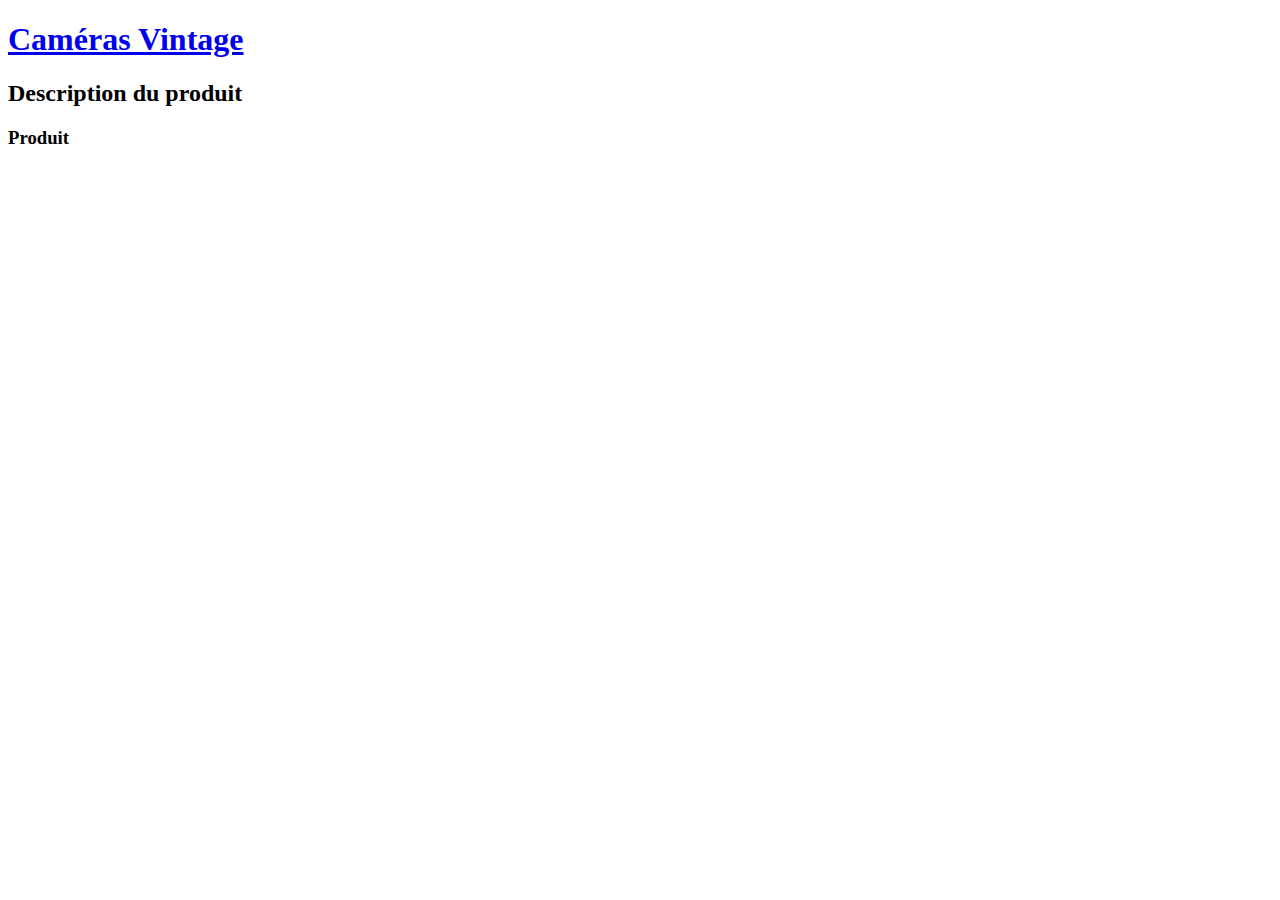
==== front-end/cart.html @ 8d1449d6 "Add" ====
<!DOCTYPE html>
<html lang="fr">
<head>
    <meta charset="UTF-8">
    <meta name="viewport" content="width=device-width, initial-scale=1.0">
    <title>Fiche produit</title>

    

</head>
<body>
    <header>
        <div>
            <a href="index.html"><h1>Caméras Vintage</h1></a>
        </div>
    </header>
    <main>
        <div>
            <div>
                <h2>Description du produit</h2>
                </div>                
        </div>
        <div>
            <h3>Produit</h3>
            <div>

                <template id="templateArticle">
                    <div class="product">
                        
                            <div>
                                <img id="product__card" class="product__card" src="" alt="">
                            </div>
                            <div class="product__info">
                                <div id="product__info__name" class="product__info__name"></div>
                                <div id="product__info__description" class="product__info__description"></div>
                                <div  id="product__info__price" class="product__info__price"></div>
                            </div>
                        
                    </div>
                </template>

            </div>
        </div>
    </main>
    <footer>
    </footer>
    
        <script src="scripts/cart.js"></script>

</body>
</html>
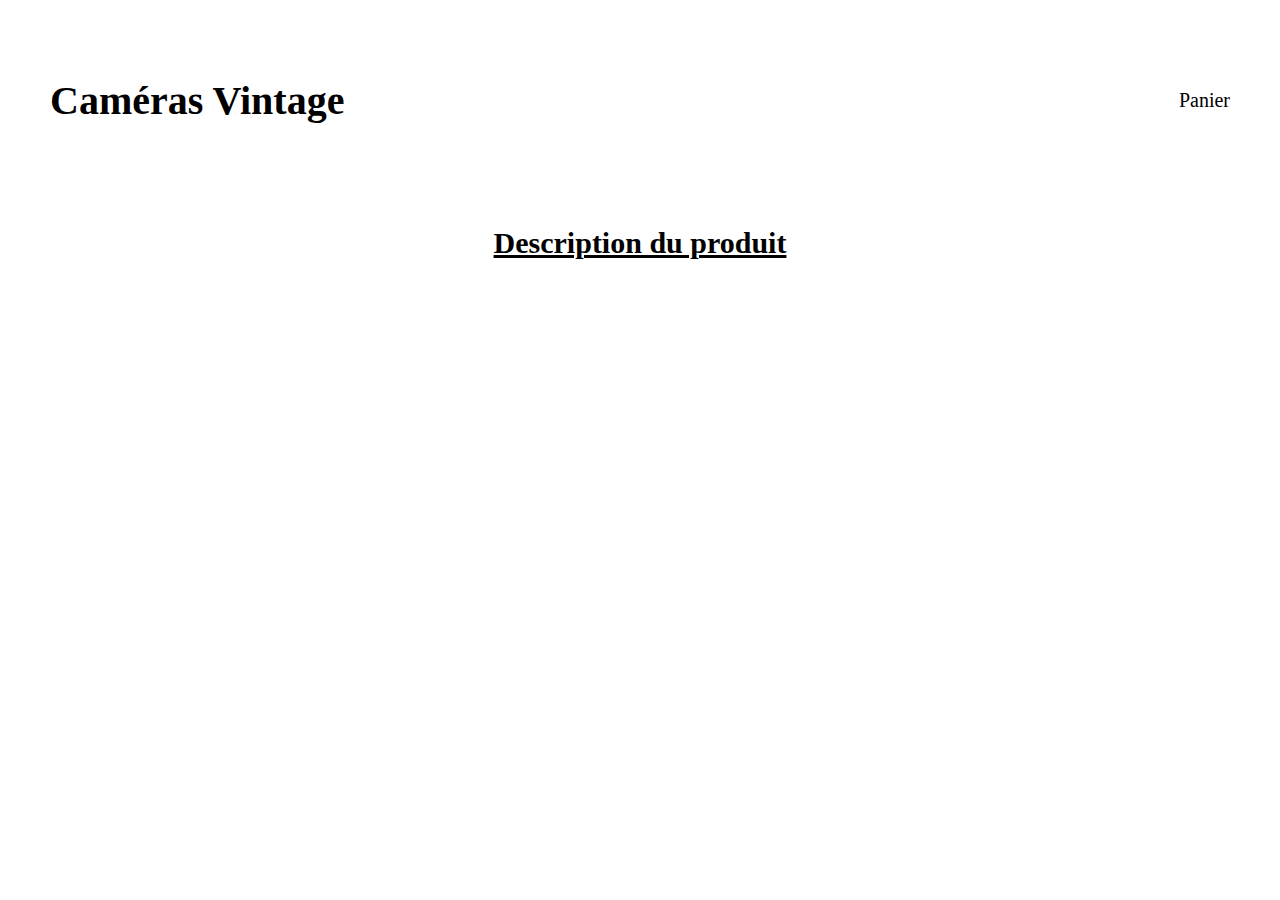
==== commit 3c4e7734: "cart fin" ====
--- a/front-end/cart.html
+++ b/front-end/cart.html
@@ -2,6 +2,7 @@
 <html lang="fr">
 <head>
     <meta charset="UTF-8">
+    <link rel="stylesheet" type="text/css" href="css/styles.css">
     <meta name="viewport" content="width=device-width, initial-scale=1.0">
     <title>Fiche produit</title>
 
@@ -10,36 +11,53 @@
 </head>
 <body>
     <header>
-        <div>
-            <a href="index.html"><h1>Caméras Vintage</h1></a>
+        <div class="header">
+            <a href="index.html" class="titre"><h1>Caméras Vintage</h1></a>
+            <a href="panier.html" class="panier">Panier</a>
         </div>
     </header>
     <main>
         <div>
-            <div>
-                <h2>Description du produit</h2>
-                </div>                
+            <h2>Description du produit</h2>               
         </div>
         <div>
-            <h3>Produit</h3>
-            <div>
+            
+                <div id="cart" class="cart">
 
-                <template id="templateArticle">
-                    <div class="product">
-                        
-                            <div>
-                                <img id="product__card" class="product__card" src="" alt="">
-                            </div>
-                            <div class="product__info">
-                                <div id="product__info__name" class="product__info__name"></div>
-                                <div id="product__info__description" class="product__info__description"></div>
-                                <div  id="product__info__price" class="product__info__price"></div>
-                            </div>
-                        
-                    </div>
-                </template>
+                    <template id="templateArticle">
+                        <div class="cart__product">
+                            
+                                <div>
+                                    <img id="cart__img" class="cart__img" src="" alt="">
+                                </div>
+                                <div class="cart__info">
+                                    <div>
+                                        <div id="cart__name__titre" class="cart__name__titre"></div>
+                                        <div id="cart__info__name" class="cart__info__name"></div>
+                                    </div>
+                                    <div>
+                                        <div id="cart__description__titre" class="cart__description__titre"></div>
+                                        <div id="cart__info__description" class="cart__info__description"></div>
+                                    </div>
+                                    <div>
+                                        <div id="cart__price__titre" class="cart__price__titre"></div>
+                                        <div id="cart__info__price" class="cart__info__price"></div>
+                                    </div>
 
-            </div>
+                                  </div>
+                                <!--
+                                <div>
+                                    <select name="objectif" id="objectif">
+                                        <option value=""></option>
+                                        <option value=""></option>
+                                    </select>
+                                </div>
+                                -->
+                        </div>
+                    </template>
+
+                </div>
+            
         </div>
     </main>
     <footer>
--- a/front-end/css/styles.css
+++ b/front-end/css/styles.css
@@ -0,0 +1,102 @@
+/* sass sass/main.scss:css/styles.css --watch */
+main {
+  width: 90%;
+  text-align: center;
+  margin: auto;
+}
+
+a {
+  text-decoration: none;
+  color: black;
+}
+
+body {
+  width: 100%;
+  margin: 0;
+  font-size: 20px;
+  line-height: 35px;
+}
+
+header {
+  height: 200px;
+  background-image: url("../../img/image-1.png");
+}
+
+.header {
+  height: 100%;
+  display: flex;
+  justify-content: space-between;
+}
+.header .titre {
+  margin-top: auto;
+  margin-bottom: auto;
+  margin-left: 50px;
+}
+.header .panier {
+  margin-top: auto;
+  margin-right: 50px;
+  margin-bottom: auto;
+}
+
+.product__titre {
+  margin-top: 70px;
+  margin-bottom: 70px;
+  text-decoration: underline;
+  text-align: left;
+}
+
+.products {
+  display: flex;
+  flex-direction: row;
+  flex-wrap: wrap;
+}
+
+.product {
+  margin: auto;
+  margin-bottom: 20px;
+}
+.product a {
+  display: flex;
+  flex-direction: row;
+  width: 500px;
+  height: 200px;
+  border: solid;
+}
+.product a .product__img {
+  width: 300px;
+  height: 200px;
+}
+.product a .product__info {
+  height: 200px;
+  display: flex;
+  flex-direction: column;
+  justify-content: space-between;
+}
+.product a .product__info .product__name__titre, .product a .product__info .product__price__titre {
+  text-align: left;
+  margin-left: 10px;
+  text-decoration: underline;
+  font-weight: bold;
+}
+.product a .product__info .product__info__name {
+  margin-left: 30px;
+}
+.product a .product__info .product__info__price {
+  margin-bottom: 10px;
+  text-align: right;
+}
+
+h2 {
+  text-decoration: underline;
+}
+
+.cart__product .cart__img {
+  width: 600px;
+  height: 400px;
+}
+.cart__product .cart__info .cart__name__titre, .cart__product .cart__info .cart__description__titre, .cart__product .cart__info .cart__price__titre {
+  text-decoration: underline;
+  font-weight: bold;
+}
+
+/*# sourceMappingURL=styles.css.map */
